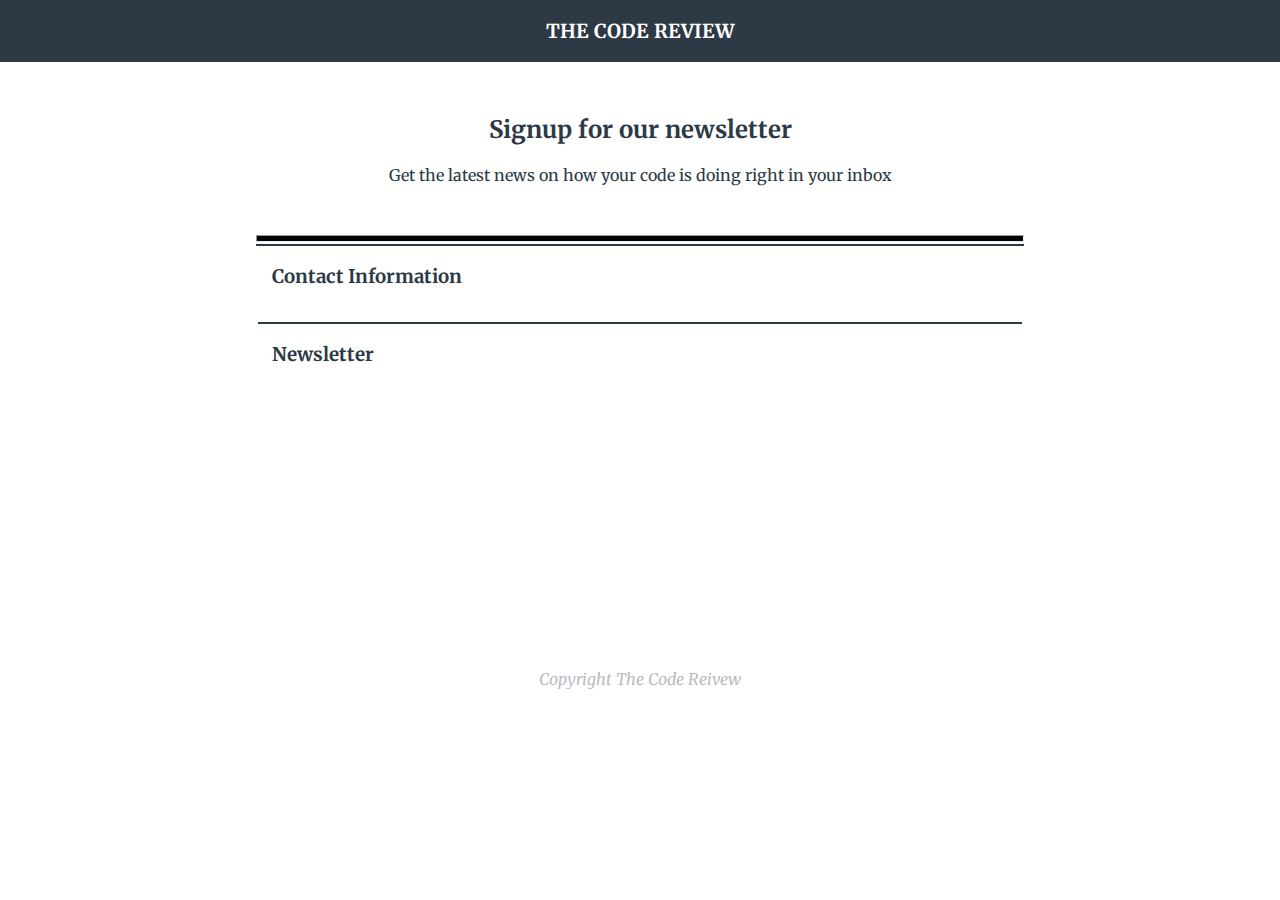
==== online-registration-form/index.html @ 354fc2bf "style: Match the font-size of title in headline with mockup" ====
<!DOCTYPE html>
<html>
  <head>
    <meta charset="utf-8">
    <meta name="viewport" content="width=device-width,initial-scale=1">
    <title>Online Registration Form</title>
    <link href="https://fonts.googleapis.com/css?family=Merriweather" rel="stylesheet" />
    <link rel="stylesheet" href="./style/style.css" />
  </head>
  <body>
    <header>
      <h1 class="logo"><a href="#">The Code Review</a></h1>
    </header>
    <main>
      <section class="newsletter-headline">
        <div>
          <h2 class="title">Signup for our newsletter</h2>
          <p class="subtitle">Get the latest news on how your code is doing right in your inbox</p>
        </div>
        <hr>
      </section>
      <section class="newsletter-form">
        <form>
          <fieldset id="form-contact-information">
            <legend><h3>Contact Information</h3></legend>
          </fieldset>
          <fieldset id="form-newsletter">
            <legend><h3>Newsletter</h3></legend>
          </fieldset>
        </form>
      </section>
    </main>
    <footer>
      <span><i>Copyright The Code Reivew</i></span>
    </footer>
  </body>
</html>
---- online-registration-form/style/style.css ----
:root {
  /*background-color: red;*/
  font-family: 'Merriweather', serif;
  color: #2D3945;
}

body {
  margin: 0;
  padding: 0;
  display: flex;
  flex-direction: column;
  min-height: 100vh;
}

header {
  background-color: #2D3945;
  color: #8C8E90;

  display: flex;
  justify-content: center;
}

main {
  background-color: white;

  flex: 1;

  padding: 0 0.8em;
}

footer {
  color: #B7BCBf;

  min-height: 180px;
  padding: 1.3em 0;

  display: flex;
  justify-content: center;


}

fieldset {
  border-bottom: solid 2px;
  border-top: none;
  border-left: none;
  border-right: none;
}

fieldset:last-of-type {
  border-bottom: none;
}

.logo {
  margin: 0;
  font-size: 1.20em;
}

.logo a {
  padding: 1em;
  display: block;
  color: white;
  text-decoration: none;
  text-transform: uppercase;
}

.newsletter-headline {
  border-bottom: solid 2px;
  text-align: center;
}

.newsletter-headline > div {
  padding: 1em;
}

.newsletter-headline > hr {
  margin: 2px 0;
  height: 5px;
  background-color: black;
}

.newsletter-headline .title {
  font-size: 1.25em;
}


@media screen and (min-width: 768px) {
  main {
    width: 80%;
    max-width: 768px;
    margin: auto;
  }

  footer {
    min-height: 210px;
  }

  .newsletter-headline > div {
    padding: 2em 1em;
  }

  .newsletter-headline .title {
    font-size: 1.5em;
  }
}
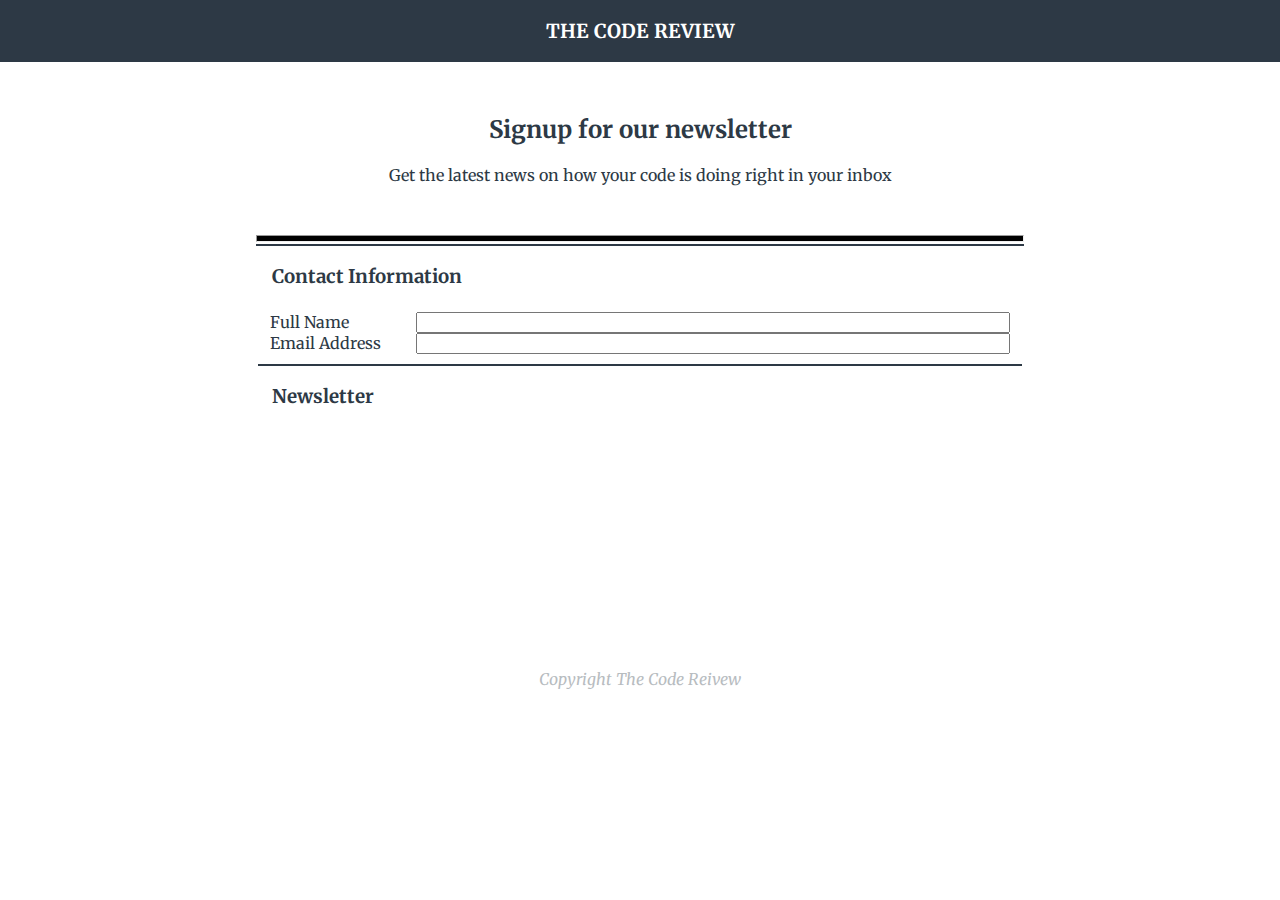
==== commit c2f2f245: "feat: Solve positioning of elements" ====
--- a/online-registration-form/index.html
+++ b/online-registration-form/index.html
@@ -23,6 +23,14 @@
         <form>
           <fieldset id="form-contact-information">
             <legend><h3>Contact Information</h3></legend>
+            <div class="form-group">
+              <label for="form-fullname">Full Name</label>
+              <input id="form-fullname" type="text" name="fullname">
+            </div>
+            <div class="form-group">
+              <label for="form-email">Email Address</label>
+              <input id="form-email" type="email" name="email"/>
+            </div>
           </fieldset>
           <fieldset id="form-newsletter">
             <legend><h3>Newsletter</h3></legend>
--- a/online-registration-form/style/style.css
+++ b/online-registration-form/style/style.css
@@ -51,6 +51,16 @@
   border-bottom: none;
 }
 
+.form-group {
+  display: flex;
+  flex-wrap: wrap;
+}
+
+.form-group label,
+.form-group input {
+  width: 100%;
+}
+
 .logo {
   margin: 0;
   font-size: 1.20em;
@@ -95,6 +105,18 @@
     min-height: 210px;
   }
 
+  .form-group {
+    flex-wrap: nowrap;
+  }
+
+  .form-group label {
+    width: 20%;
+  }
+
+  .form-group input {
+    width: 80%;
+  }
+
   .newsletter-headline > div {
     padding: 2em 1em;
   }
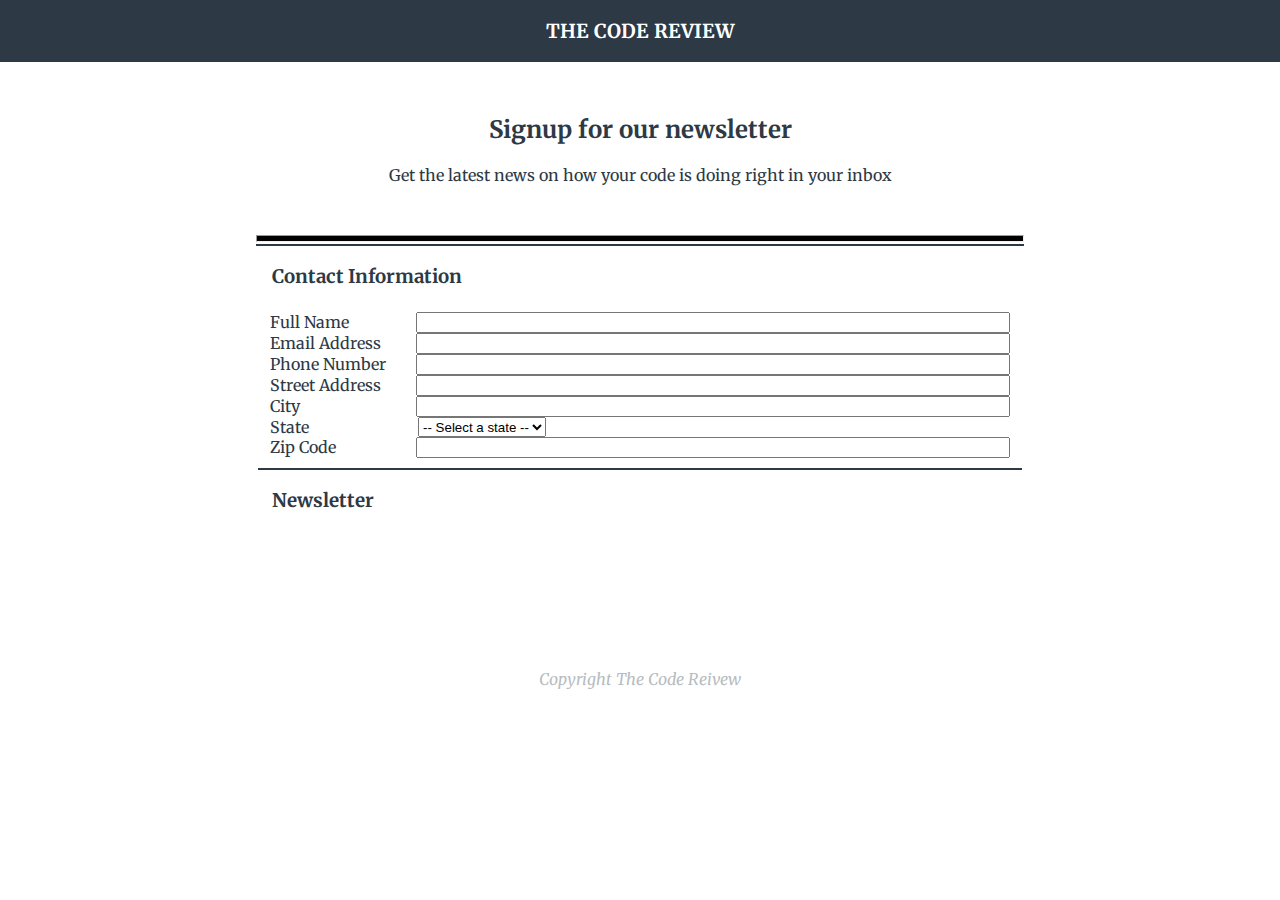
==== commit dc83e9d2: "feat: Add all elements within the fieldset" ====
--- a/online-registration-form/index.html
+++ b/online-registration-form/index.html
@@ -31,6 +31,30 @@
               <label for="form-email">Email Address</label>
               <input id="form-email" type="email" name="email"/>
             </div>
+            <div class="form-group">
+              <label for="form-phone-numb">Phone Number</label>
+              <input id="form-phone-numb" type="tel" name="phone-number" />
+            </div>
+            <div class="form-group">
+              <label for="form-street-address">Street Address</label>
+              <input id="form-street-address" name="street-address" />
+            </div>
+            <div class="form-group">
+              <label for="form-city">City</label>
+              <input id="form-city" type="text" name="city" />
+            </div>
+            <div class="form-group">
+              <label for="form-state">State</label>
+              <select id="form-state" name="state">
+                <option disabled selected value>-- Select a state --</option>
+                <option value="alabama">Alabama</option>
+                <option value="arizona">Arizona</option>
+              </select>
+            </div>
+            <div class="form-group">
+              <label for="form-zip-code">Zip Code</label>
+              <input id="form-zip-code" type="text" name="zip-code" />
+            </div>
           </fieldset>
           <fieldset id="form-newsletter">
             <legend><h3>Newsletter</h3></legend>
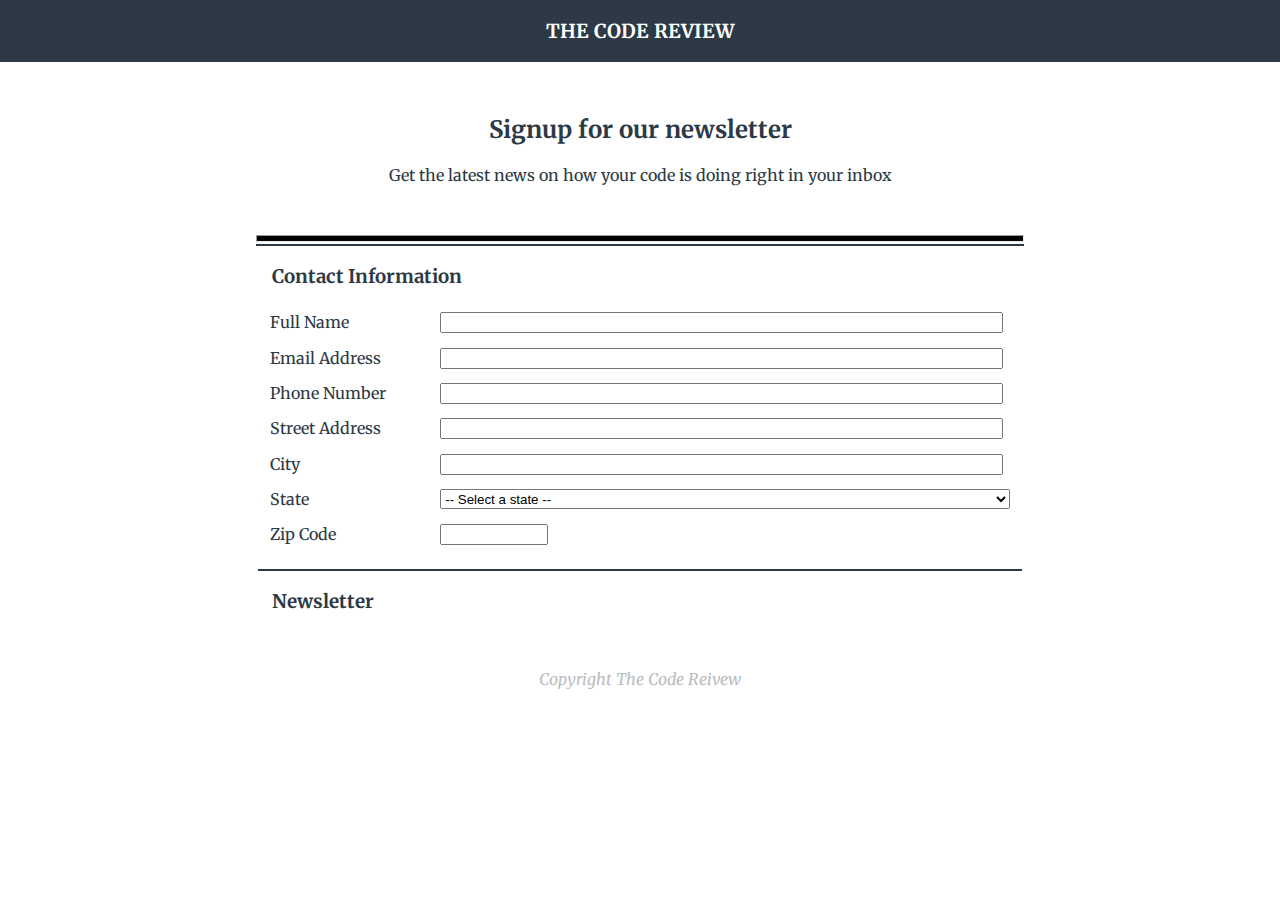
==== commit 5874ad13: "feat: Set input for fullname and email address as required" ====
--- a/online-registration-form/index.html
+++ b/online-registration-form/index.html
@@ -25,11 +25,11 @@
             <legend><h3>Contact Information</h3></legend>
             <div class="form-group">
               <label for="form-fullname">Full Name</label>
-              <input id="form-fullname" type="text" name="fullname">
+              <input id="form-fullname" type="text" name="fullname" required>
             </div>
             <div class="form-group">
               <label for="form-email">Email Address</label>
-              <input id="form-email" type="email" name="email"/>
+              <input id="form-email" type="email" name="email"/ required>
             </div>
             <div class="form-group">
               <label for="form-phone-numb">Phone Number</label>
--- a/online-registration-form/style/style.css
+++ b/online-registration-form/style/style.css
@@ -54,11 +54,22 @@
 .form-group {
   display: flex;
   flex-wrap: wrap;
+
+  margin-bottom: 0.9em;
+}
+
+.form-group label {
+  margin-bottom: 0.4em;
 }
 
 .form-group label,
-.form-group input {
+.form-group input,
+#form-state {
   width: 100%;
+}
+
+#form-zip-code {
+  width: 100px;
 }
 
 .logo {
@@ -110,11 +121,17 @@
   }
 
   .form-group label {
-    width: 20%;
+    width: 23%;
+
+    margin: 0em;
   }
 
   .form-group input {
-    width: 80%;
+    width: 75%;
+  }
+
+  #form-state {
+    width: 77%;
   }
 
   .newsletter-headline > div {
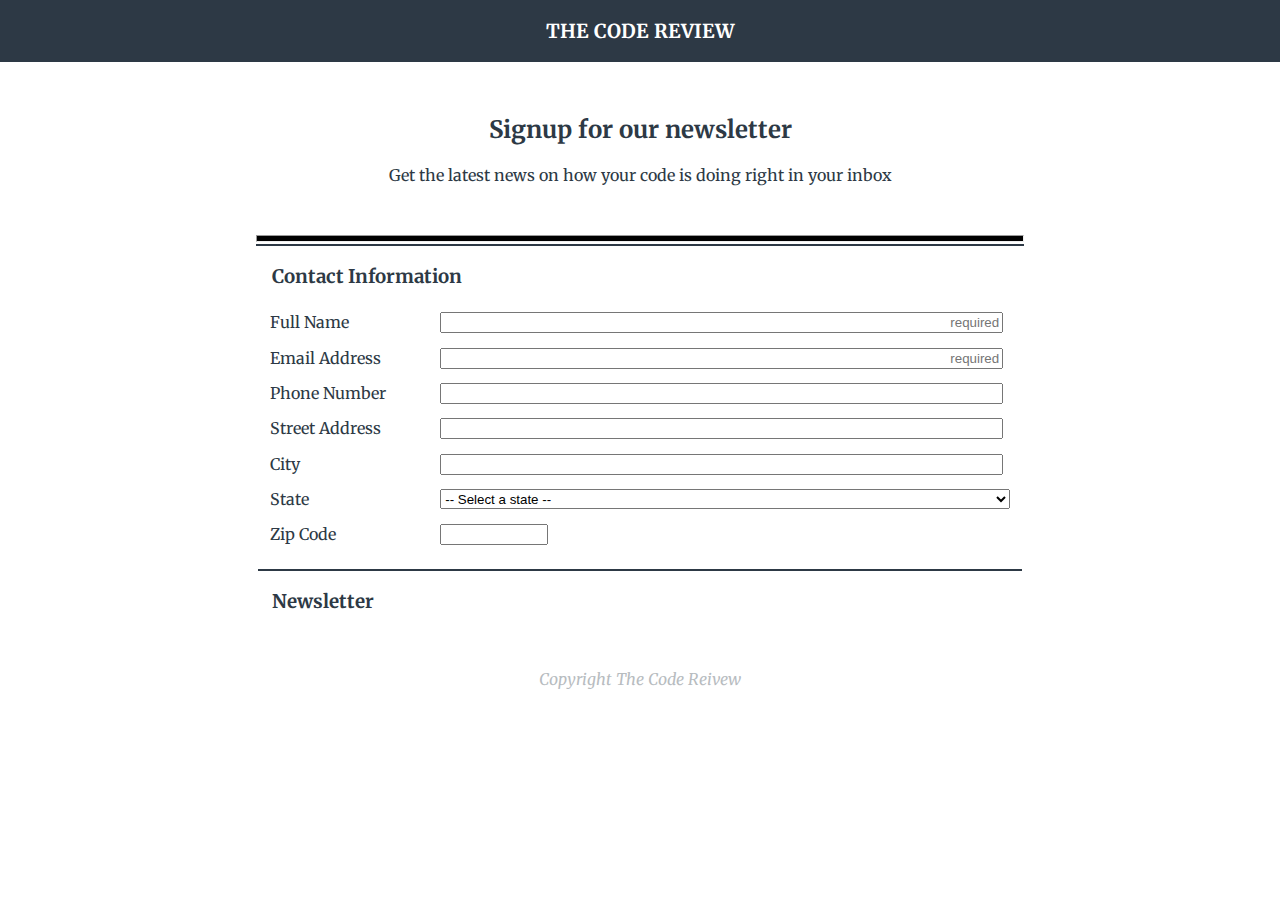
==== commit a7755815: "feat: Add "required" placeholder text to required inputs" ====
--- a/online-registration-form/index.html
+++ b/online-registration-form/index.html
@@ -25,11 +25,11 @@
             <legend><h3>Contact Information</h3></legend>
             <div class="form-group">
               <label for="form-fullname">Full Name</label>
-              <input id="form-fullname" type="text" name="fullname" required>
+              <input id="form-fullname" type="text" name="fullname" placeholder="required" required>
             </div>
             <div class="form-group">
               <label for="form-email">Email Address</label>
-              <input id="form-email" type="email" name="email"/ required>
+              <input id="form-email" type="email" name="email"/ placeholder="required" required>
             </div>
             <div class="form-group">
               <label for="form-phone-numb">Phone Number</label>
--- a/online-registration-form/style/style.css
+++ b/online-registration-form/style/style.css
@@ -50,6 +50,11 @@
 fieldset:last-of-type {
   border-bottom: none;
 }
+
+:placeholder-shown {
+  text-align: right;
+}
+
 
 .form-group {
   display: flex;
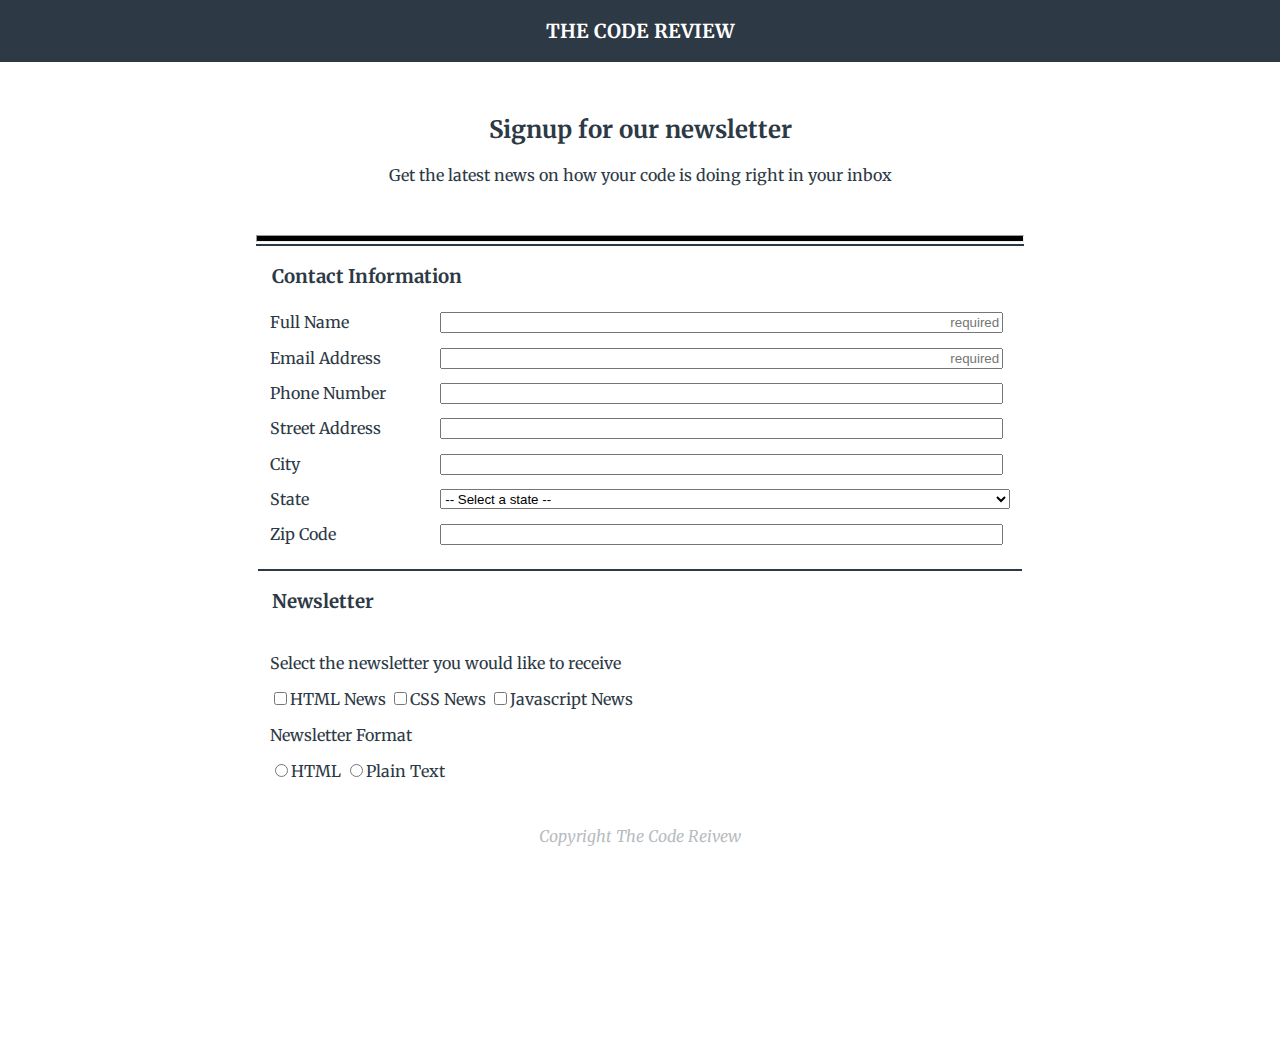
==== commit 3be6bcb7: "feat: Add elements in newsletter" ====
--- a/online-registration-form/index.html
+++ b/online-registration-form/index.html
@@ -58,6 +58,17 @@
           </fieldset>
           <fieldset id="form-newsletter">
             <legend><h3>Newsletter</h3></legend>
+            <div class="form-group">
+              <p>Select the newsletter you would like to receive</p>
+              <input type="checkbox" name="newsletter-options" value="html-news" /><label>HTML News</label>
+              <input type="checkbox" name="newsletter-options" value="css-news" /><label>CSS News</label>
+              <input type="checkbox" name="newsletter-options" value="javascript-news" /><label>Javascript News</label>
+            </div>
+            <div class="form-group">
+              <p>Newsletter Format</p>
+              <input type="radio" name="newsletter-format" value="html" /><label>HTML</label>
+              <input type="radio" name="newsletter-format" value="plain-text" /><label>Plain Text</label>
+            </div>
           </fieldset>
         </form>
       </section>
--- a/online-registration-form/style/style.css
+++ b/online-registration-form/style/style.css
@@ -55,20 +55,21 @@
   text-align: right;
 }
 
-
 .form-group {
-  display: flex;
-  flex-wrap: wrap;
-
   margin-bottom: 0.9em;
 }
 
-.form-group label {
+#form-contact-information .form-group {
+  display: flex;
+  flex-wrap: wrap;
+}
+
+#form-contact-information label {
   margin-bottom: 0.4em;
 }
 
-.form-group label,
-.form-group input,
+#form-contact-information label,
+#form-contact-information input,
 #form-state {
   width: 100%;
 }
@@ -121,17 +122,17 @@
     min-height: 210px;
   }
 
-  .form-group {
+  #form-contact-information .form-group {
     flex-wrap: nowrap;
   }
 
-  .form-group label {
+  #form-contact-information label {
     width: 23%;
 
     margin: 0em;
   }
 
-  .form-group input {
+  #form-contact-information input {
     width: 75%;
   }
 
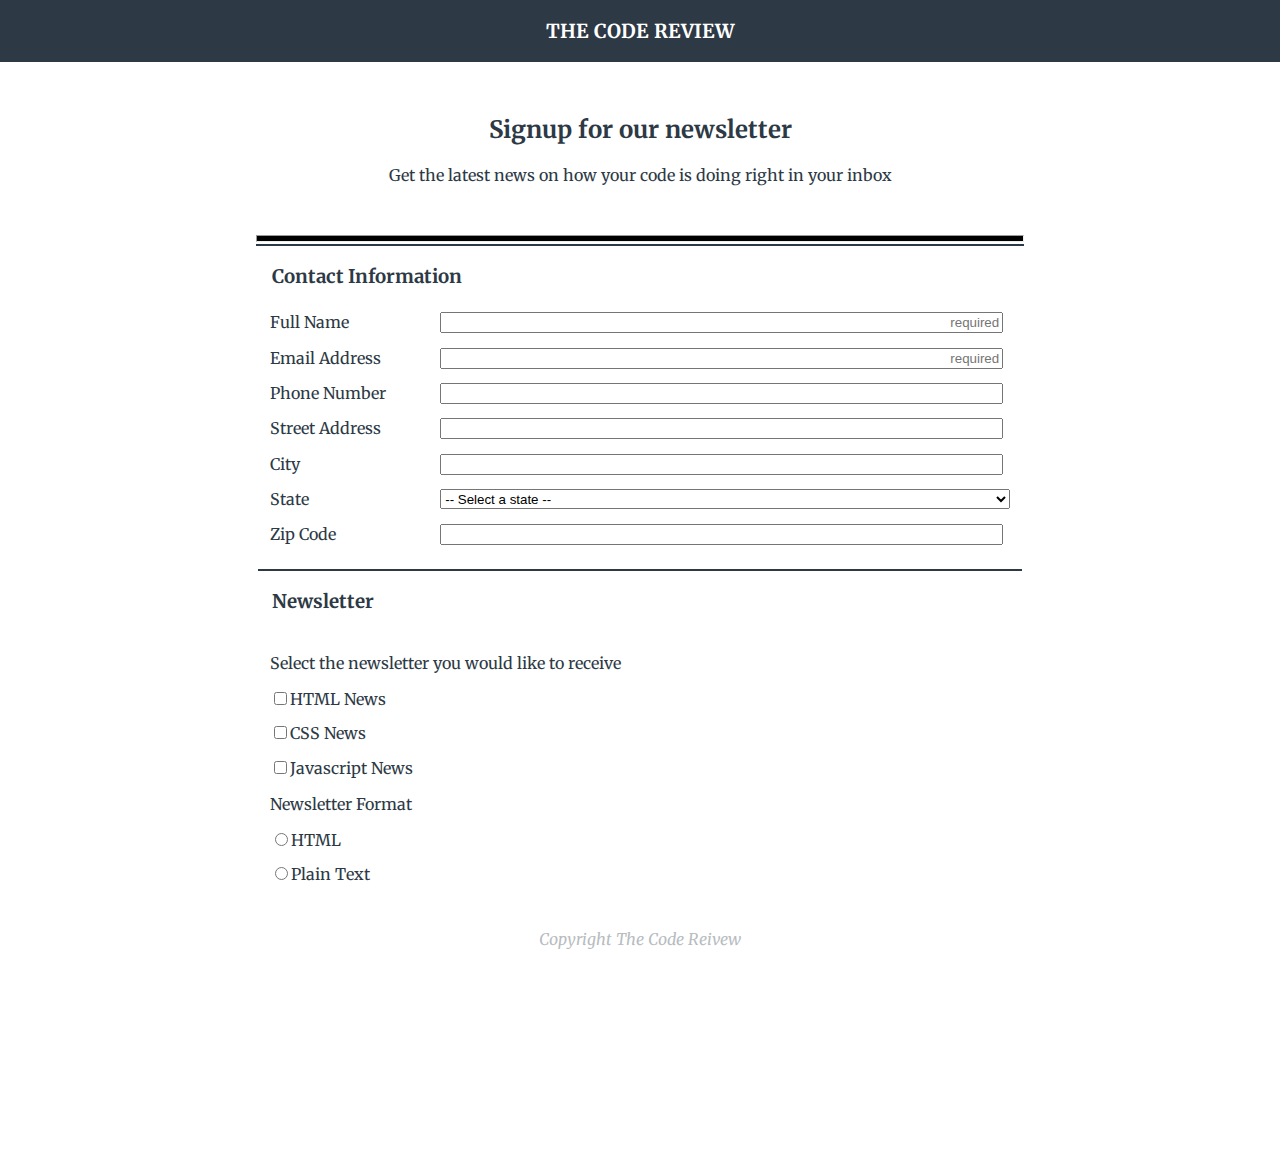
==== commit c38974f9: "feat: Nicely separate checkboxes/radios" ====
--- a/online-registration-form/index.html
+++ b/online-registration-form/index.html
@@ -60,14 +60,24 @@
             <legend><h3>Newsletter</h3></legend>
             <div class="form-group">
               <p>Select the newsletter you would like to receive</p>
-              <input type="checkbox" name="newsletter-options" value="html-news" /><label>HTML News</label>
-              <input type="checkbox" name="newsletter-options" value="css-news" /><label>CSS News</label>
-              <input type="checkbox" name="newsletter-options" value="javascript-news" /><label>Javascript News</label>
+              <div class="form-checkbout-radio-group">
+                <input type="checkbox" name="newsletter-options" value="html-news" /><label>HTML News</label>
+              </div>
+              <div class="form-checkbout-radio-group">
+                <input type="checkbox" name="newsletter-options" value="css-news" /><label>CSS News</label>
+              </div>
+              <div class="form-checkbout-radio-group">
+                <input type="checkbox" name="newsletter-options" value="javascript-news" /><label>Javascript News</label>
+              </div>
             </div>
             <div class="form-group">
               <p>Newsletter Format</p>
-              <input type="radio" name="newsletter-format" value="html" /><label>HTML</label>
-              <input type="radio" name="newsletter-format" value="plain-text" /><label>Plain Text</label>
+              <div class="form-checkbout-radio-group">
+                <input type="radio" name="newsletter-format" value="html" /><label>HTML</label>
+              </div>
+              <div class="form-checkbout-radio-group">
+                <input type="radio" name="newsletter-format" value="plain-text" /><label>Plain Text</label>
+              </div>
             </div>
           </fieldset>
         </form>
--- a/online-registration-form/style/style.css
+++ b/online-registration-form/style/style.css
@@ -55,7 +55,8 @@
   text-align: right;
 }
 
-.form-group {
+.form-group,
+.form-checkbout-radio-group {
   margin-bottom: 0.9em;
 }
 
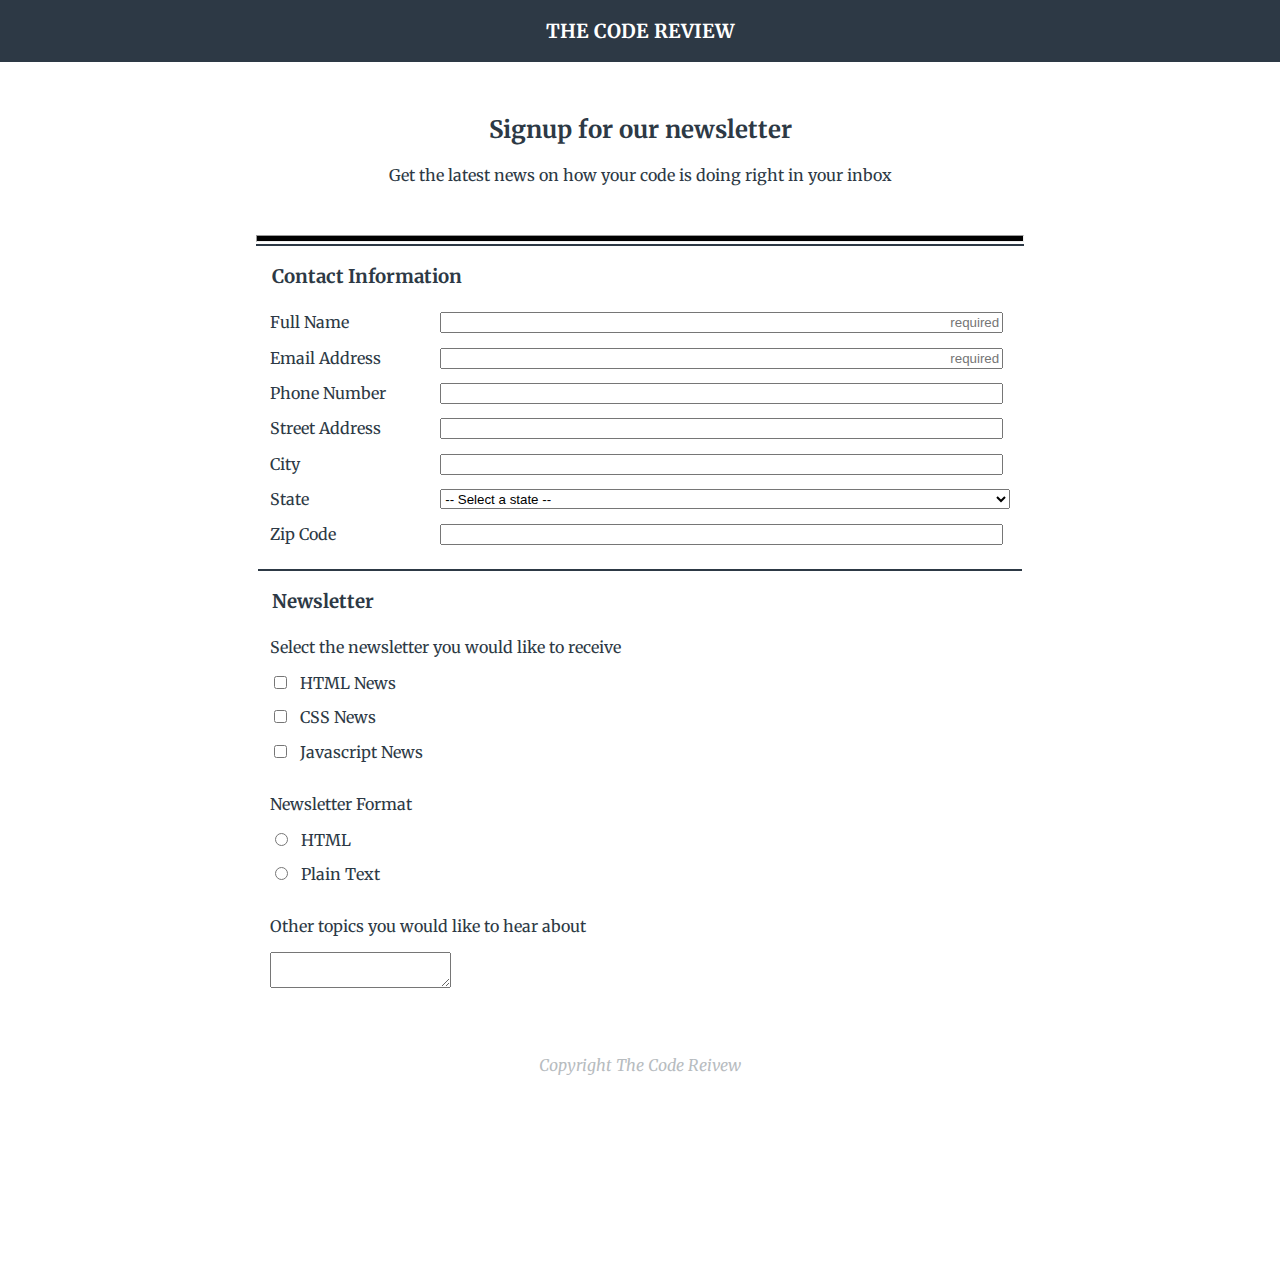
==== commit 7e2723ae: "feat: Add remaining elements" ====
--- a/online-registration-form/index.html
+++ b/online-registration-form/index.html
@@ -79,6 +79,10 @@
                 <input type="radio" name="newsletter-format" value="plain-text" /><label>Plain Text</label>
               </div>
             </div>
+            <div class="form-group">
+              <p>Other topics you would like to hear about</p>
+              <textarea name="newsletter-other-topics"></textarea>
+            </div>
           </fieldset>
         </form>
       </section>
--- a/online-registration-form/style/style.css
+++ b/online-registration-form/style/style.css
@@ -51,6 +51,11 @@
   border-bottom: none;
 }
 
+input[type="checkbox"],
+input[type="radio"] {
+  margin-right: 1em;
+}
+
 :placeholder-shown {
   text-align: right;
 }
@@ -58,6 +63,14 @@
 .form-group,
 .form-checkbout-radio-group {
   margin-bottom: 0.9em;
+}
+
+#form-newsletter .form-group {
+  margin-bottom: 2em;
+}
+
+#form-newsletter p {
+  margin-top: 0;
 }
 
 #form-contact-information .form-group {
